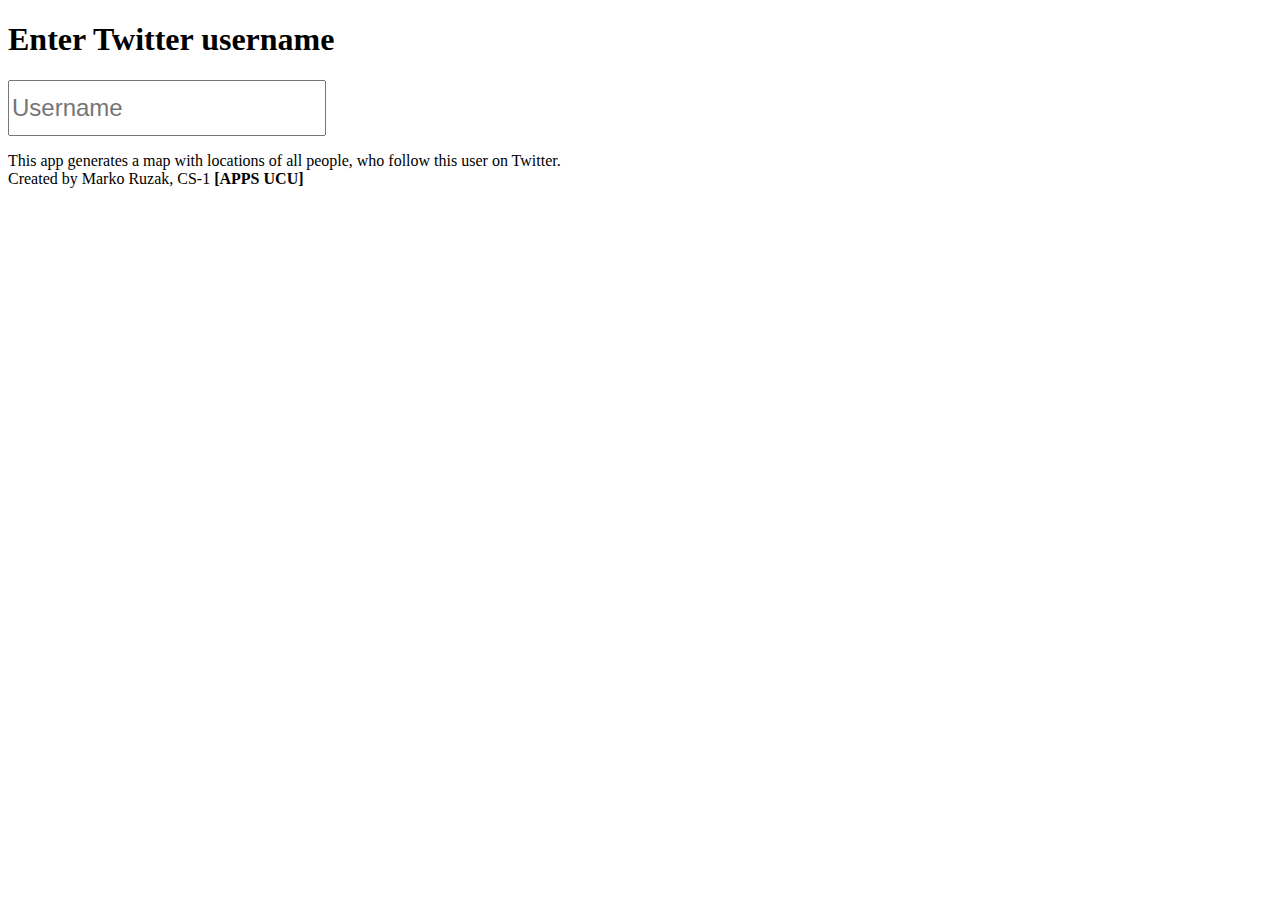
==== 3/templates/index.html @ df60ef3e "-----" ====
<!DOCTYPE html>
<html>
<body>
<h1>Enter Twitter username</h1>
<input type="text" placeholder="Username" style="height:50px;font-size:18pt;">
<p>This app generates a map with locations of all people, who follow this user on Twitter.<br>
Created by Marko Ruzak, CS-1 <b>[APPS UCU]</b></p>
</body>
</html>
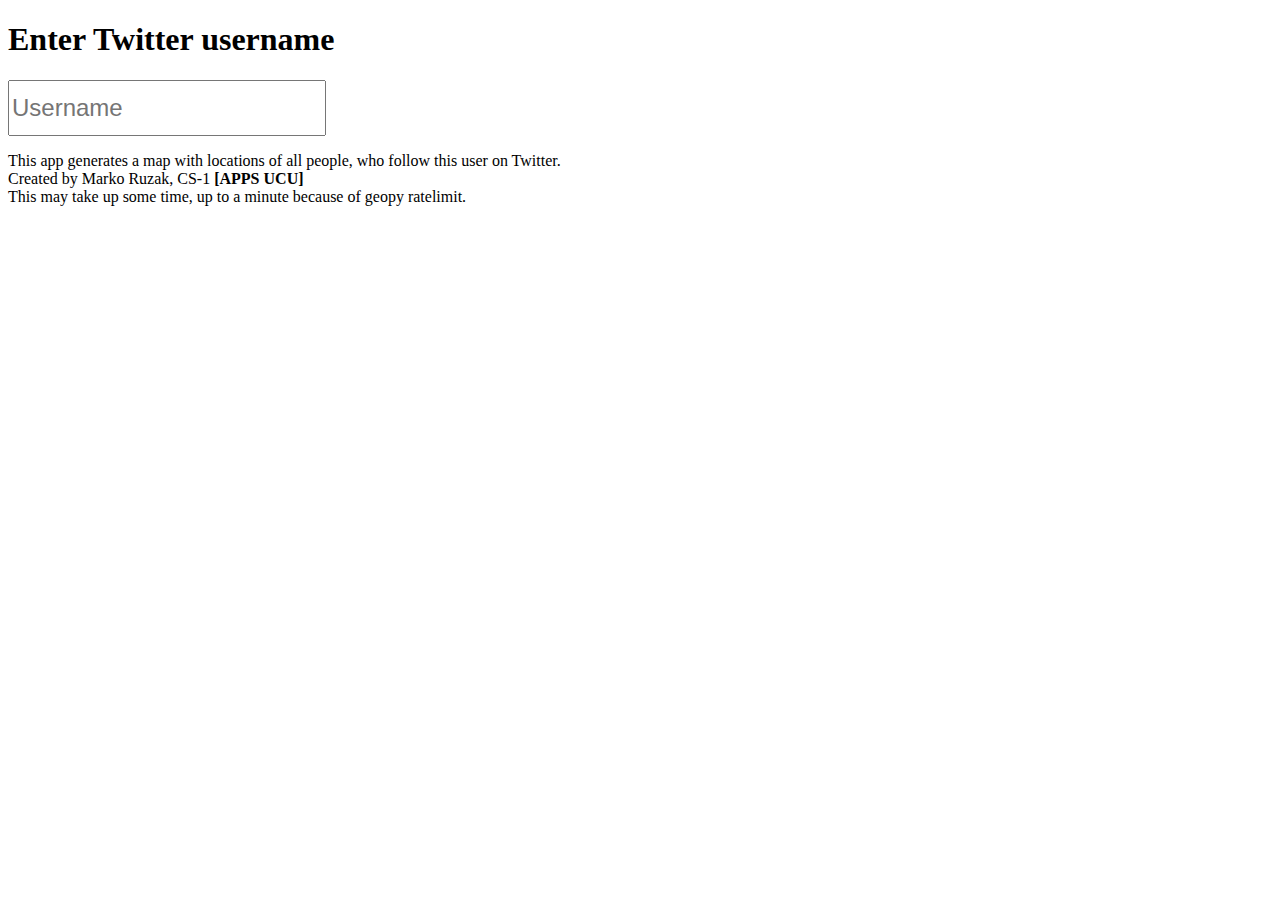
==== commit f82ce8f5: "-----" ====
--- a/3/templates/index.html
+++ b/3/templates/index.html
@@ -2,8 +2,11 @@
 <html>
 <body>
 <h1>Enter Twitter username</h1>
-<input type="text" placeholder="Username" style="height:50px;font-size:18pt;">
+<form method="post">
+    <input type="text" name="username" placeholder="Username" style="height:50px;font-size:18pt;">
+</form>
 <p>This app generates a map with locations of all people, who follow this user on Twitter.<br>
-Created by Marko Ruzak, CS-1 <b>[APPS UCU]</b></p>
+Created by Marko Ruzak, CS-1 <b>[APPS UCU]</b><br>
+This may take up some time, up to a minute because of geopy ratelimit.</p>
 </body>
 </html>